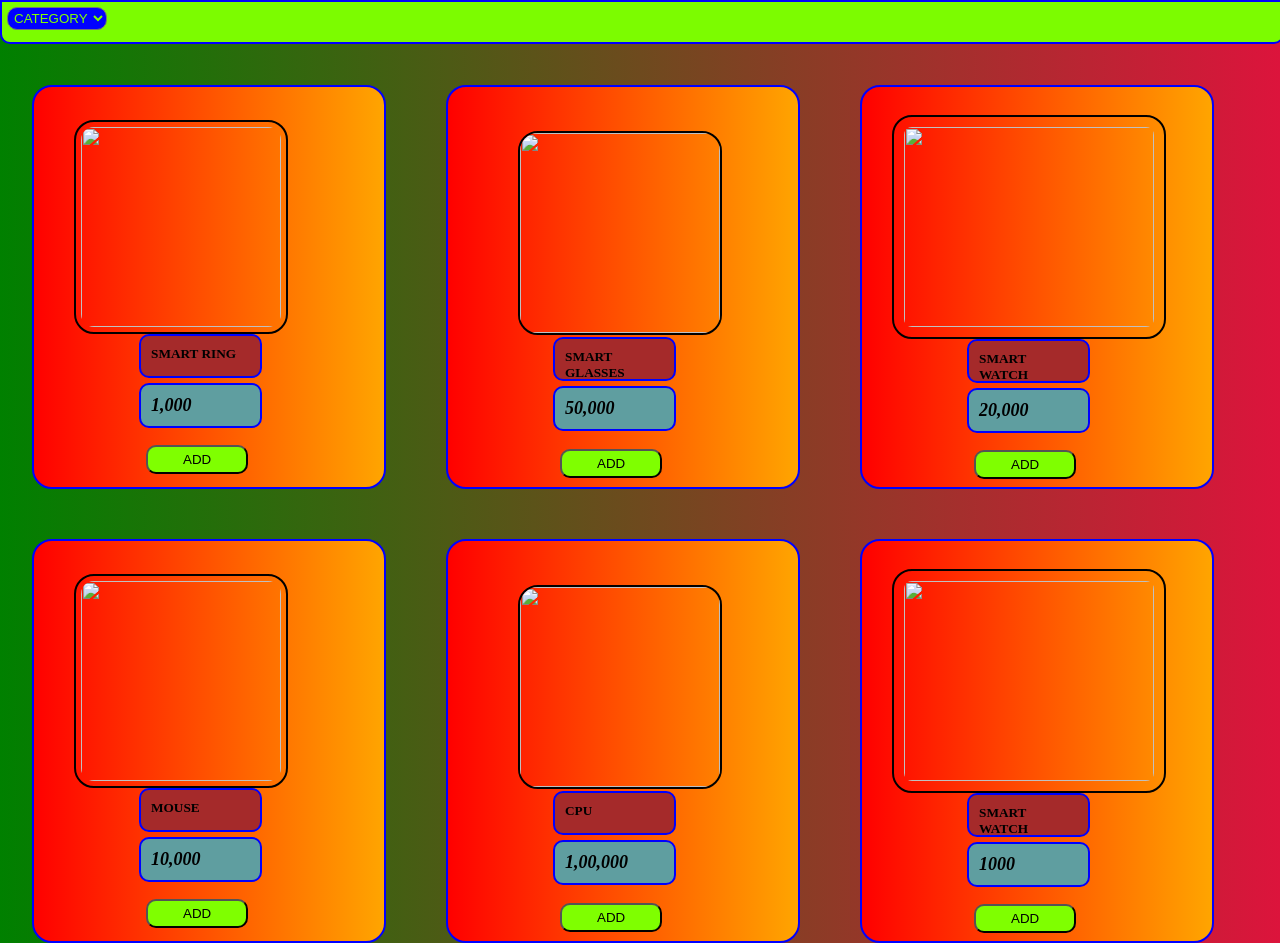
==== index.html @ eee0b9b1 "Add files via upload" ====
<!DOCTYPE html>
<html lang="en">
<head>
    <meta charset="UTF-8">
    <meta name="viewport" content="width=device-width, initial-scale=1.0">
    <title>TECH-STORE</title>
    <link rel="stylesheet" href="index.css">
</head>
<body>

    

    <div class="container">

    
    <select id="menu">
        <option >CATEGORY</option>
        <option value="index.html">HOME</option>
        <option value="mouse.html">MOUSE</option>
        <option value="pc.html">PC</option>
        <option value="watch.html">WATCHES</option>
    </select>
    
        
       
        <div class="three">
         <div class="first">
               <img src="images/tech products/ring.png"> 
               <h5  >SMART RING</h5>
               <h6> 1,000 </h6>
               <button> ADD </button>
                </div>

                <div class="second">
               <img src="images/tech products/glasses.png"> 
               <h5  >SMART GLASSES</h5>
               <h6> 50,000 </h6>
               <button> ADD </button>
                </div>

                <div class="third">
               <img src="images/tech products/watch.png"> 
               <h5  >SMART WATCH</h5>
               <h6> 20,000 </h6>
               <button> ADD </button>
                </div>

                </div>

                <div class="three">

                <div class="first">
               <img src="images/tech products/mouse.png"> 
               <h5  >MOUSE</h5>
               <h6> 10,000 </h6>
               <button> ADD </button>
                </div>

                <div class="second">
               <img src="images/tech products/pc.png"> 
               <h5  >CPU</h5>
               <h6> 1,00,000 </h6>
               <button> ADD </button>
                </div>

                <div class="third">
               <img src="images/"> 
               <h5  >SMART WATCH</h5>
               <h6> 1000 </h6>
               <button> ADD </button>
                </div>

                </div>
    </div>

    <script src="index.js"></script>
</body>
</html>
---- index.css ----
*{
    margin: 0;
    padding: 0;
}

body{
    background: linear-gradient(to left, crimson,green);
    height: 100%;
    width:100%;
    z-index: 1;
}



.container{
    width: 100%;
    background-color: lawngreen;
    height: 40px;
    border: 2px solid blue;
    border-bottom-left-radius: 10px;
    border-bottom-right-radius: 10px;
    
}

.first{

    height: 400px;
    width: 350px;
    background:linear-gradient(to right ,red,orange);
    margin-top:30px;
    margin-left: 30px;
    border-radius: 20px;
    align-items: center;
    justify-content: center;
    flex: 0 0 auto;
    align-content: center;
    border: 2px solid blue;
    margin-top:50px;
    
      
}
.first h5{
    background-color: brown;
margin-left: 30%;
margin-right: 35%;
height: 20px;
padding: 10px;
font-weight: 700;
    color:black;
    border-radius: 10px;
    border: 2px solid blue;
     
}
.first h6{
   
    background-color:cadetblue;
    margin-left:30% ;
    margin-right: 35%;
    margin-top: 5px;
    border-radius: 10px;
    font-size: large;
    font-style: italic;
    padding: 10px;
    border: 2px solid blue;
    
    
}

.first button{
   margin-left: 32%;
   margin-top: 5%;
   background-color: chartreuse;
   padding-left: 10%;
   padding-right: 10%;
    padding-bottom: 5px;
    padding-top: 5px;
    border-radius: 10px;
}
.first img{
    height: 200px;
    width: 200px;
    margin-left: 40px;
    margin-top: 20px;
    padding: 5px;

 border: 2px solid black;
    border-radius: 20px;

}

.three{

    display: flex;
}

.second{

    height: 400px;
    width: 350px;
    background:linear-gradient(to right ,red,orange);
    margin-top:30px;
    margin-left: 60px;
    border-radius: 20px;
    align-items: center;
    justify-content: center;
     flex: 0 0 auto;
     align-content: center;
     border: 2px solid blue;
      margin-top:50px;

}

.second img{
height: 200px;
    width: 200px;
    margin-left: 70px;
    margin-top: 35px;
    border: 2px solid black;
    border-radius: 20px;

}

.second h5{

    background-color: brown;
margin-left: 30%;
margin-right: 35%;
height: 20px;
padding: 10px;
font-weight: 700;
    border-radius: 10px;
    border: 2px solid blue;

}

.second h6{

    background-color:cadetblue;
    margin-left:30% ;
    margin-right: 35%;
    margin-top: 5px;
    border-radius: 10px;
    font-size: large;
    font-style: italic;
    padding: 10px;
    border: 2px solid blue;

}

.second button{
   margin-left: 32%;
   margin-top: 5%;
   background-color: chartreuse;
   padding-left: 10%;
   padding-right: 10%;
    padding-bottom: 5px;
    padding-top: 5px;
    border-radius: 10px;
}

.third{

    height: 400px;
    width: 350px;
   background:linear-gradient(to right ,red,orange);
    margin-top:30px;
    margin-left: 60px;
    border-radius: 20px;
    align-items: center;
    justify-content: center;
     flex: 0 0 auto;
     align-content: center;
     border :2px solid blue;
      margin-top:50px;
    

}

.third img{

    height: 200px;
    width: 250px;
    margin-left: 30px;
    margin-top: 20px;
    padding: 10px;
     border: 2px solid black;
    border-radius: 20px;

}

.third h5{

    background-color: brown;
margin-left: 30%;
margin-right: 35%;
height: 20px;
padding: 10px;
font-weight: 700;
    border-radius: 10px;
    border: 2px solid blue;

}

.third h6{

    background-color:cadetblue;
    margin-left:30% ;
    margin-right: 35%;
    margin-top: 5px;
    border-radius: 10px;
    font-size: large;
    font-style: italic;
    padding: 10px;
    border: 2px solid blue;
}

.third button{
   margin-left: 32%;
   margin-top: 5%;
   background-color: chartreuse;
   padding-left: 10%;
   padding-right: 10%;
    padding-bottom: 5px;
    padding-top: 5px;
    border-radius: 10px;
}

#menu{

    background-color: blue;
    padding: 2px;
    margin: 5px;
    color:chartreuse;
    border-radius: 10px;

}

#menu:hover{
    border: 5px solid red;
    transition-duration: 0.1s ;
}

@media (max-width: 768px) {
    /* On mobile, stack cards vertically */
    .three {
        flex-direction: column;
        align-items: center; /* Centers the single column */
        padding: 20px;
        gap: 30px;
    }

    /* On mobile, cards take full width (minus padding) */
    .first, .second, .third {
        width: 100%;
        max-width: 350px; /* Stops them getting too huge on tablets */
        height: auto; /* Allows height to grow based on content */
        min-height: 400px;
    }
}
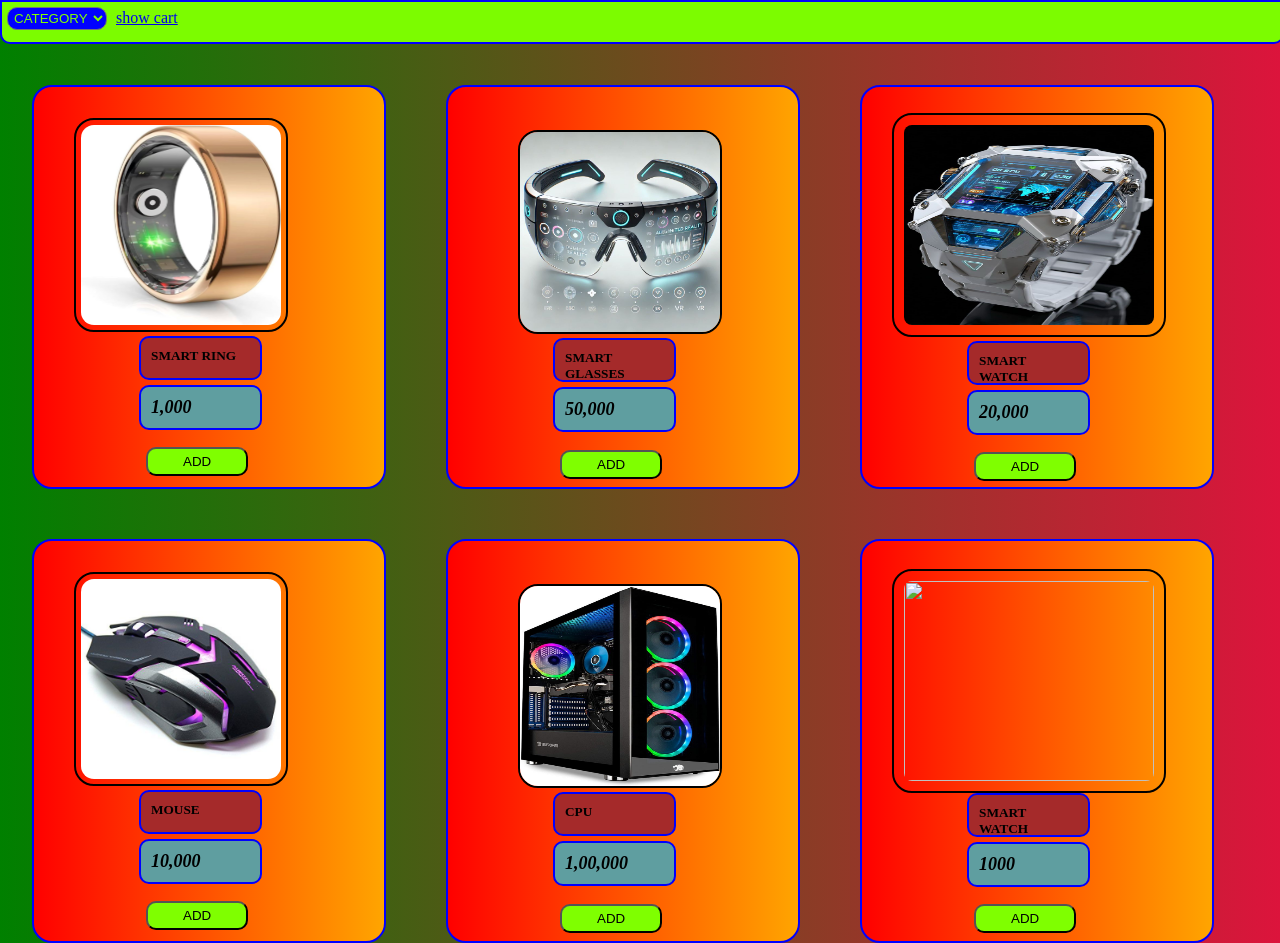
==== commit ac1b2eb7: "Add files via upload" ====
--- a/index.html
+++ b/index.html
@@ -20,29 +20,31 @@
         <option value="pc.html">PC</option>
         <option value="watch.html">WATCHES</option>
     </select>
+
+    <a href="cart.html">show cart</a>
     
         
        
         <div class="three">
          <div class="first">
                <img src="images/tech products/ring.png"> 
-               <h5  >SMART RING</h5>
-               <h6> 1,000 </h6>
-               <button> ADD </button>
+               <h5 class="name" >SMART RING</h5>
+               <h6 class="price"> 1,000 </h6>
+               <button onclick="addTocart('smart ring',1000)"> ADD </button>
                 </div>
 
                 <div class="second">
                <img src="images/tech products/glasses.png"> 
-               <h5  >SMART GLASSES</h5>
-               <h6> 50,000 </h6>
-               <button> ADD </button>
+               <h5  class="name" >SMART GLASSES</h5>
+               <h6 class="price"> 50,000 </h6>
+               <button onclick="addTocart('smart glasses',50000)"> ADD </button>
                 </div>
 
                 <div class="third">
                <img src="images/tech products/watch.png"> 
-               <h5  >SMART WATCH</h5>
-               <h6> 20,000 </h6>
-               <button> ADD </button>
+               <h5  class="name" >SMART WATCH</h5>
+               <h6 class="price"> 20,000 </h6>
+               <button onclick="addTocart('smart watch',20000)"> ADD </button>
                 </div>
 
                 </div>
@@ -51,28 +53,28 @@
 
                 <div class="first">
                <img src="images/tech products/mouse.png"> 
-               <h5  >MOUSE</h5>
-               <h6> 10,000 </h6>
-               <button> ADD </button>
+               <h5  class="name" >MOUSE</h5>
+               <h6 class="price"> 10,000 </h6>
+               <button onclick="addTocart('mouse',10000)"> ADD </button>
                 </div>
 
                 <div class="second">
                <img src="images/tech products/pc.png"> 
-               <h5  >CPU</h5>
-               <h6> 1,00,000 </h6>
-               <button> ADD </button>
+               <h5  class="name" >CPU</h5>
+               <h6 class="price"> 1,00,000 </h6>
+               <button onclick="addTocart('cpu',100000)"> ADD </button>
                 </div>
 
                 <div class="third">
                <img src="images/"> 
-               <h5  >SMART WATCH</h5>
-               <h6> 1000 </h6>
-               <button> ADD </button>
+               <h5   class="name">SMART WATCH</h5>
+               <h6 class="price"> 1000 </h6>
+               <button onclick="addTocart('smart watch',1000)"> ADD </button>
                 </div>
 
                 </div>
     </div>
-
+<script src="cart.js"></script>
     <script src="index.js"></script>
 </body>
 </html>
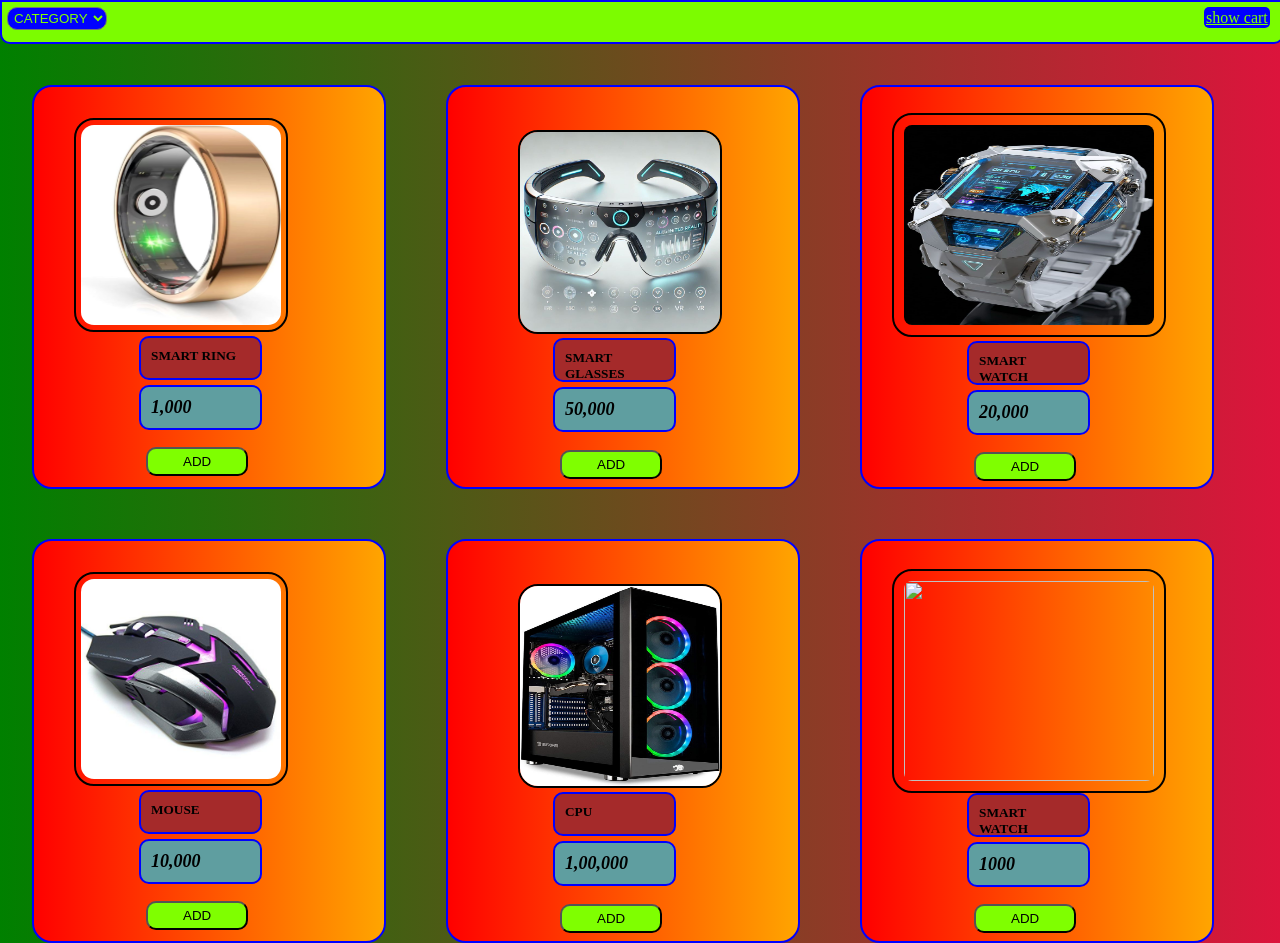
==== commit a6189cc6: "Add files via upload" ====
--- a/index.html
+++ b/index.html
@@ -17,34 +17,34 @@
         <option >CATEGORY</option>
         <option value="index.html">HOME</option>
         <option value="mouse.html">MOUSE</option>
-        <option value="pc.html">PC</option>
+        <option value="pc.html">PC</option>s
         <option value="watch.html">WATCHES</option>
     </select>
 
     <a href="cart.html">show cart</a>
     
-        
+       
        
         <div class="three">
          <div class="first">
                <img src="images/tech products/ring.png"> 
-               <h5 class="name" >SMART RING</h5>
-               <h6 class="price"> 1,000 </h6>
-               <button onclick="addTocart('smart ring',1000)"> ADD </button>
+               <h5  >SMART RING</h5>
+               <h6 > 1,000 </h6>
+               <button onclick="addTocart('smart ring',1000,'images/tech products/ring.png')"> ADD </button>
                 </div>
 
                 <div class="second">
                <img src="images/tech products/glasses.png"> 
-               <h5  class="name" >SMART GLASSES</h5>
-               <h6 class="price"> 50,000 </h6>
-               <button onclick="addTocart('smart glasses',50000)"> ADD </button>
+               <h5   >SMART GLASSES</h5>
+               <h6 > 50,000 </h6>
+               <button onclick="addTocart('smart glasses',50000,'images/tech products/glasses.png')"> ADD </button>
                 </div>
 
                 <div class="third">
                <img src="images/tech products/watch.png"> 
                <h5  class="name" >SMART WATCH</h5>
                <h6 class="price"> 20,000 </h6>
-               <button onclick="addTocart('smart watch',20000)"> ADD </button>
+               <button onclick="addTocart('smart watch',20000,'images/tech products/watch.png')"> ADD </button>
                 </div>
 
                 </div>
@@ -55,21 +55,21 @@
                <img src="images/tech products/mouse.png"> 
                <h5  class="name" >MOUSE</h5>
                <h6 class="price"> 10,000 </h6>
-               <button onclick="addTocart('mouse',10000)"> ADD </button>
+               <button onclick="addTocart('mouse',10000,'images/tech products/mouse.png')"> ADD </button>
                 </div>
 
                 <div class="second">
                <img src="images/tech products/pc.png"> 
                <h5  class="name" >CPU</h5>
                <h6 class="price"> 1,00,000 </h6>
-               <button onclick="addTocart('cpu',100000)"> ADD </button>
+               <button onclick="addTocart('cpu',100000,'images/tech products/pc.png')"> ADD </button>
                 </div>
 
                 <div class="third">
                <img src="images/"> 
                <h5   class="name">SMART WATCH</h5>
                <h6 class="price"> 1000 </h6>
-               <button onclick="addTocart('smart watch',1000)"> ADD </button>
+               <button onclick="addTocart('smart watch',1000,'images/tech products/.png')"> ADD </button>
                 </div>
 
                 </div>
--- a/index.css
+++ b/index.css
@@ -21,6 +21,9 @@
     border-bottom-right-radius: 10px;
     
 }
+
+
+
 
 .first{
 
@@ -225,6 +228,8 @@
     border-radius: 10px;
 }
 
+
+
 #menu{
 
     background-color: blue;
@@ -232,12 +237,30 @@
     margin: 5px;
     color:chartreuse;
     border-radius: 10px;
-
+}
+
+
+a{
+     background-color: blue;
+    padding: 2px;
+    margin: 5px;
+    color:chartreuse;
+    border-radius: 5px;
+    margin-left: 85%;
+    
+}
+
+a:hover{
+
+    border: 2px solid green;
+    background-color: brown;
+    
 }
 
 #menu:hover{
-    border: 5px solid red;
     transition-duration: 0.1s ;
+    padding: 3px;
+    background-color:brown;
 }
 
 @media (max-width: 768px) {
